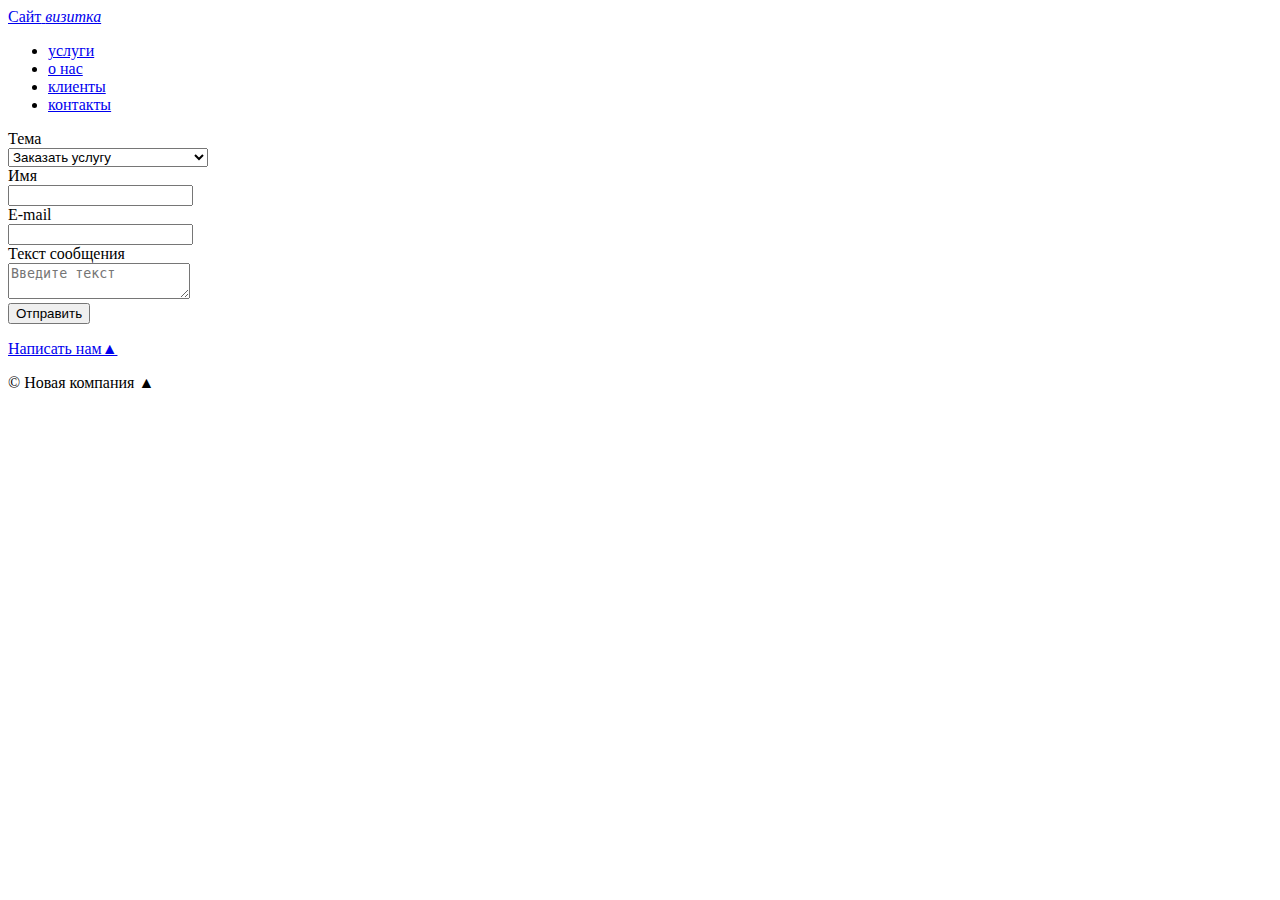
==== form.html @ d4703cfb "lilug" ====
<!DOCTYPE html>
<html lang="ru">
<head>
    <link rel="stylesheet" href="css/style.css">
    <link rel="preconnect" href="https://fonts.googleapis.com">
    <link rel="preconnect" href="https://fonts.gstatic.com" crossorigin>
    <link href="https://fonts.googleapis.com/css2?family=Neucha&display=swap" rel="stylesheet">
    <meta charset="UTF-8">
    <meta name="viewport" content="width=device-width, initial-scale=1.0">
    <title>Наши клиенты</title>
</head>
<body class="neucha-regular">
    <div id="wrapper">
        <header>
            <a href="index.html" id="logo"><span class = "popkorn">Сайт</span class> <i>визитка</i></a>
                <nav id="mainnav">
                    <ul>
                        <li><a class="sobaka" href="uslugi.html">услуги</a></li>  
                      <li><a class="sobaka" href="pomogite.html">о нас</a> </li> 
                  <li> <a class="sobaka" href="klient.html">клиенты</a>  </li> 
                <li> <a class="sobaka" href="koknatni.html">контакты</a> </li> 
                      </ul>
                    </nav>
                </nav>

        </header>
        <main>
            <form action="">

                
                <div class="form_item">
                    <label for="name">Тема</label><br>
                    <select name="topic" id="topic"  class="uiyk">
                        <option value="1">Заказать услугу</option>
                        <option value="2">Оставить отзыв/замечание</option>
                        <option value="3">Предложить сотрудничество</option>
                        <option value="4">Другое</option>
                    </select>
                </div>
        
                <div class="form_item">
                    <label for="name" class="sos">
                        Имя
                    </label><br>
                    <label name="name" id="name" type="text">
                </div>
                <div class="form_item">
                    <input type="text" class="uiyk" required>
                </div>

                <div class="form_item">
                    <label for="name" class="sos">E-mail</label><br>
                    <label name="name" id="name" type="text">
                </div>

                <div class="form_item">
                    <input type="text"  class="uiyk" required>
                </div>

                <div class="form_item">
                    <label for="name" >Текст сообщения</label><br>
                 <textarea class="msg" placeholder="Введите текст" required></textarea>
                </div>

                <button type="submit" class="plebei">Отправить

                </button>
            </form>
        </main>
    </div>
    <footer>
      
        <p class="footer_block"> <a href="form.html" class="popi">Написать нам&#9650;</a></p>
        <p class="footer_block"> &copy; Новая компания &#9650; </p>
        <div class="footer_icons"><a href="https://ok.ru/" target="_blank"><img src="img/новые/ok.png" class="footer_img"></a>
            <a href="https://vk.com/" target="_blank"> <img src="img/новые/vk.png" class="footer_img"></a>
                <a href="https://mail.ru" target="_blank"> <img src="img/новые/mailru.png" class="footer_img"></a></div>
    </footer>
</body>
</html>
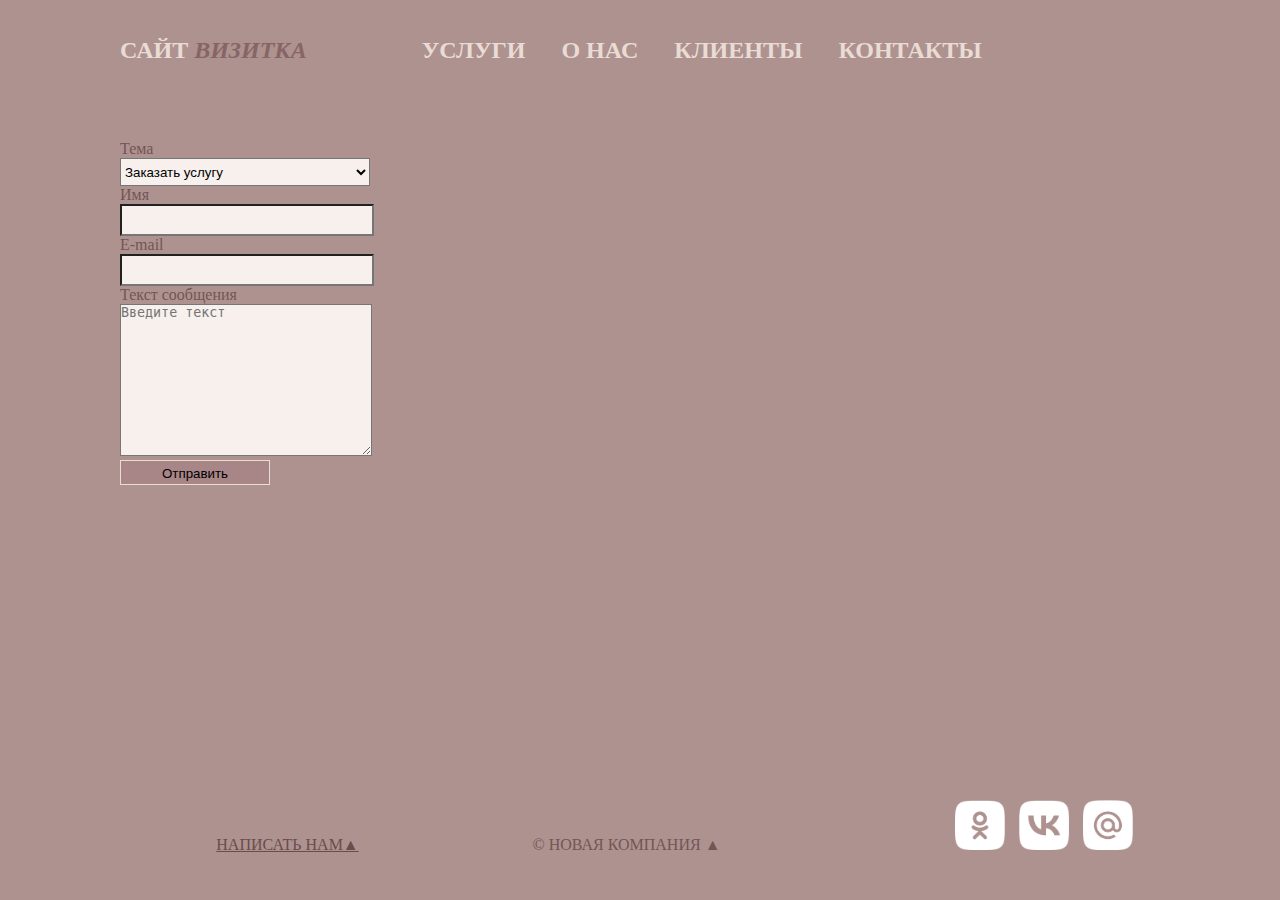
==== commit 02b4dd02: "Update form.html" ====
--- a/form.html
+++ b/form.html
@@ -1,7 +1,7 @@
 <!DOCTYPE html>
 <html lang="ru">
 <head>
-    <link rel="stylesheet" href="css/style.css">
+    <link rel="stylesheet" href="style.css">
     <link rel="preconnect" href="https://fonts.googleapis.com">
     <link rel="preconnect" href="https://fonts.gstatic.com" crossorigin>
     <link href="https://fonts.googleapis.com/css2?family=Neucha&display=swap" rel="stylesheet">
--- a/style.css
+++ b/style.css
@@ -0,0 +1,231 @@
+* {
+    margin:0;
+    padding: 0;
+}
+html,body {
+  height: 100%;
+}
+header, main, footer {
+    margin: 0 auto; 
+    width:1040px;    
+}
+#wrapper{
+    min-height: 100%;
+    height: auto !important;
+    height: 100%;
+     width: 100%;
+}
+header{
+    height:120px;    
+}
+main{
+    padding-bottom: 100px;
+    padding-top: 20px;
+}
+footer{   
+    margin: -100px auto 0;
+    position: relative;
+    height: 100px;
+}
+body {
+    background-color:#AE9290;
+    color: #725655;
+    font-family: "Pacifico", cursive;
+    font-weight: 400;
+    font-style: normal;
+}
+.main_img-float {
+    width:550px; 
+    margin-right: 40px;
+    float: left;
+}
+#panorama {
+    width: 100%;
+    height: 150px;
+    background: url(../img/2.jpg) no-repeat center 70%;
+    background-size: cover;
+
+}
+.services__img {
+    width: 240px;
+    border-radius: 13px;
+    box-shadow: none;
+}
+.services__item {
+    margin-left: 40px;
+    margin-right: 40px;
+    width: 240px;
+    float: left;
+}
+.services {
+    padding: 35px;
+    border-radius: 5px;
+}
+.clearfix::after {
+    content: "";
+    display: table;
+    clear: both;
+}
+
+.info {
+    max-width: 650px;
+    align-items: center;
+    text-align: left;  
+}
+#logo {
+    
+    text-decoration: none;
+    color:#886565;
+    font-weight: bold;
+    line-height: 100px;
+    font-size: 24px;
+    text-transform: uppercase;
+    float:left;
+    padding-right: 100px;
+    
+}
+.pin {
+   text-align: center;
+  text-transform: uppercase;
+}
+
+.kop {
+    text-align: center;
+    font-size: 30px;
+}
+.popkorn {
+    color: #E9DCD4;
+    text-transform: uppercase;
+}
+header {
+    height: 120px;
+}
+.footer_icons {
+    text-align: right;
+}
+.footer_img {
+width: 50px;
+margin-left: 10px;
+}
+.footer_block {
+text-transform: uppercase;
+text-align: center;
+}
+.footer_block, .footer_icons{
+    display: inline-block;
+    width: 335px;
+    
+    }
+    h1, h2 {
+        text-transform: uppercase; 
+        font-size: 20px;
+        font-weight: bold;
+    }
+    #mainnav ul {
+        text-align: center;
+        list-style: none;
+        margin: 0;
+        padding-left: 0;
+        text-decoration: none;
+        color:#E9DCD4;
+        font-weight: bold;
+        line-height: 100px;
+        font-size: 24px;
+        text-transform: uppercase;
+        float:left
+        
+    }
+#mainnav li {
+    display: inline;
+    
+text-transform: uppercase;
+    margin:15px;
+    text-align: right;
+    
+}
+#mainnav a {
+    text-decoration: none;
+}
+#mainnav li.active a {
+    text-decoration: underline;
+    font-weight: bold;
+}
+.sobaka {
+color: #E9DCD4;
+}
+.pipetka {
+color: #E9DCD4;
+}
+.koka {
+    color: #E9DCD4;
+    text-decoration: none;
+}
+.ocla {
+    color: #E9DCD4;
+    text-decoration: underline;
+    text-transform: uppercase;
+}
+.popi {
+    color: #684d4c;
+}
+table {
+    border:5px solid #8b6e6f;
+    
+}
+.price td:first-child {
+    text-align:center;
+}
+
+.price td:nth-child(even) {
+    text-align: center;
+}
+td, th {
+    border: 2px solid #d4b7b3;
+    
+}
+.price th:first-child {
+    width: 5%;
+}
+.price th:nth-child(2), .prise th:last-child {
+    width: 5%;
+}
+.plebei {
+    height: 25px;
+    width: 150px;
+    padding: 5px;
+    margin-bottom: 10px;
+    border: #E9DCD4 solid 1px;
+    background-color: #a88586;
+}
+.msg {
+    height: 150px;
+    width: 250px;
+    background-color: #f7f0ec;
+    
+}
+.grusha {
+    text-transform: uppercase;
+    text-align: center;
+    display: inline-block;
+}
+
+.uiyk {
+    width: 250px;
+    height: 28px;
+    background-color: #f7f0ec;
+}
+.korm {
+font-size: 18px;
+text-align: center;
+padding-bottom: 20px;
+margin-left: 60px;
+margin-right: 60px;
+
+
+}
+.sd {
+    text-align: center;
+    padding-bottom: 20px;
+    text-transform: uppercase;
+
+}